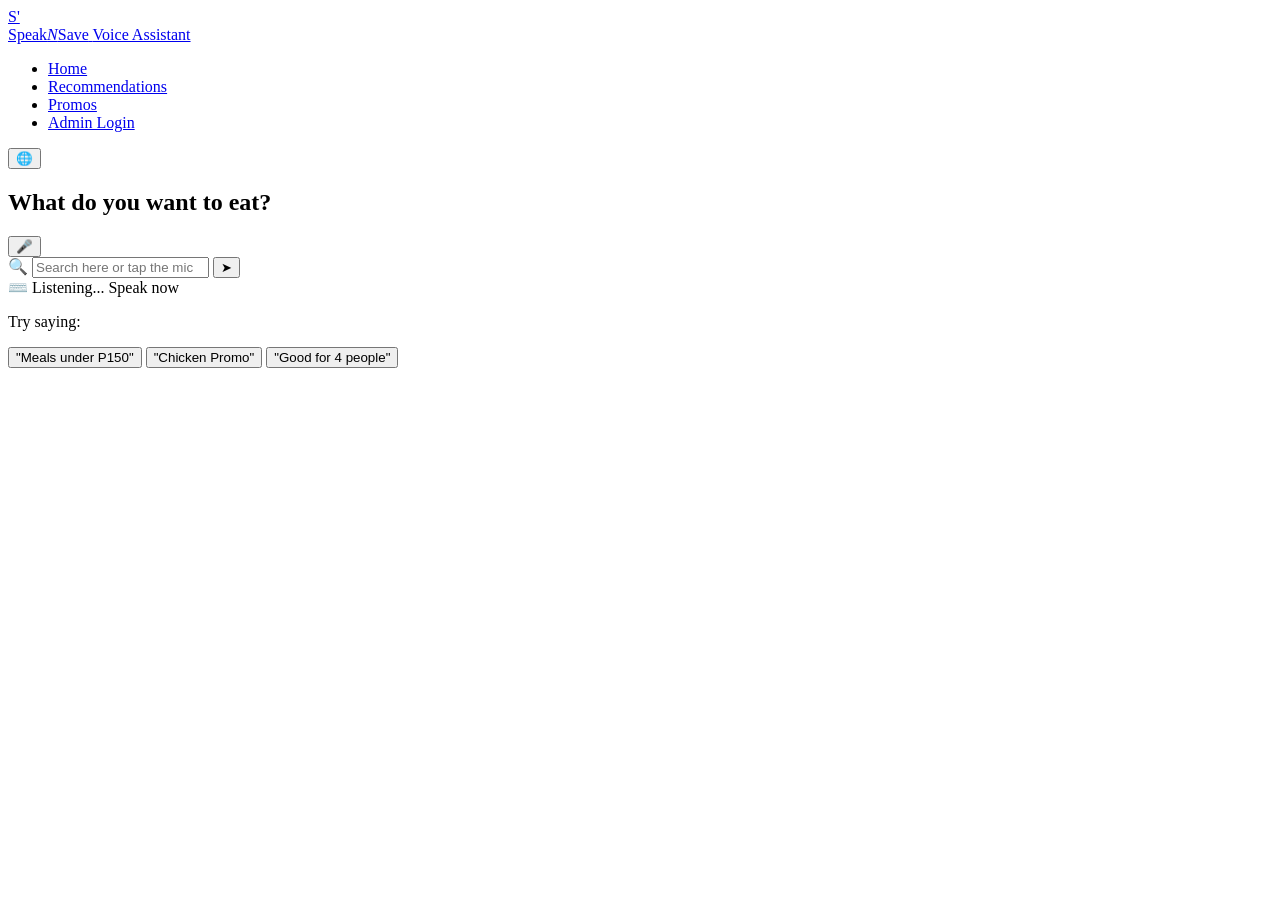
==== templates/index.html @ ef1aae20 "debugging complex searches" ====
<!doctype html>
<html lang="en">
  <head>
    <meta charset="UTF-8" />
    <meta name="viewport" content="width=device-width, initial-scale=1.0" />
    <title>SpeakNSave — Voice Assistant</title>
    <link
      rel="stylesheet"
      href="{{ url_for('static', filename='css/style.css') }}"
    />
    <script>
      const SpeechRecognition =
        window.SpeechRecognition || window.webkitSpeechRecognition;
      let recognition = null;

      function updateStatus(text, isActive) {
        const bar = document.getElementById("statusBar");
        const barText = document.getElementById("statusText");
        const searchBar = document.getElementById("searchBarWrapper");
        const micBtn = document.getElementById("micBtn");

        barText.textContent = text;

        if (isActive) {
          bar.classList.remove("hidden");
          searchBar.classList.add("hidden");
          micBtn.classList.add("listening");
        } else {
          bar.classList.add("hidden");
          searchBar.classList.remove("hidden");
          micBtn.classList.remove("listening");
        }
      }

      function setSearchText(text) {
        document.getElementById("searchInput").value = text;
        if (text) {
          document.getElementById("searchBar").classList.add("active");
        } else {
          document.getElementById("searchBar").classList.remove("active");
        }
      }

      async function fetchAndRender(url) {
        try {
          const response = await fetch(url);
          const data = await response.json();

          const resultsDiv = document.getElementById("results");
          resultsDiv.innerHTML = "";

          let reply = "";

          if (!data || data.length === 0) {
            resultsDiv.innerHTML = `
                <div class="results-header">
                    <h2>OTHER OPTIONS</h2>
                    <div class="matches-badge">Matches : 0</div>
                </div>

                <p class="empty-text">
                    We couldn't find an exact match.
                </p>
            `;

            reply = "Sorry, no promos found.";
          } else {
            reply = `I found ${data.length} promos for you.`;

            let cardsHTML = "";

            data.forEach((promo, index) => {
              cardsHTML += `
                    <div class="carousel-card ${index === 0 ? "active" : ""}">
                        
                        <div class="promo-image">
                          ${
                            promo.image_url
                              ? `<img src="/static/${promo.image_url}" alt="${promo.name}">`
                              : ""
                          }
                            
                            <span class="promo-tag">
                                ${promo.tag || "Promo"}
                            </span>
                        </div>

                        <div class="card-content">
                            <h3>${promo.name}</h3>

                            <p>
                                ${promo.description}
                            </p>

                            <div class="price-row">
                            <span class="old-price">
                                ₱${Math.round(Number(promo.price) + 40)}
                            </span>

                            <span class="new-price">
                                ₱${Math.round(Number(promo.price))}
                            </span>
                        </div>
                        </div>

                    </div>
                `;
            });

            resultsDiv.innerHTML = `
                <div class="results-wrapper">

                    <div class="results-header">
                        <h2>DEALS OFFERED</h2>

                        <div class="matches-badge">
                            Matches : ${data.length}
                        </div>
                    </div>

                    <div class="carousel-container">

                        <button class="carousel-btn left">
                            &#10094;
                        </button>

                        <div class="carousel-track">
                            ${cardsHTML}
                        </div>

                        <button class="carousel-btn right">
                            &#10095;
                        </button>

                    </div>

                    <div class="results-footer">

                        <button class="retry-btn" onclick="location.reload()">
                            Try Again
                        </button>

                        <button class="view-btn" onclick="window.location.href='/promos-page'">
                            View All Promos
                        </button>

                    </div>

                </div>
            `;
            initializeCarousel();
          }

          const speech = new SpeechSynthesisUtterance(reply);
          speech.lang = "en-US";

          window.speechSynthesis.speak(speech);
        } catch (err) {
          console.error(err);
        }
      }
      function initializeCarousel() {
        const track = document.querySelector(".carousel-track");

        const leftBtn = document.querySelector(".carousel-btn.left");

        const rightBtn = document.querySelector(".carousel-btn.right");

        if (!track || !leftBtn || !rightBtn) return;

        const scrollAmount = 320;

        rightBtn.addEventListener("click", () => {
          track.scrollBy({
            left: scrollAmount,
            behavior: "smooth",
          });
        });

        leftBtn.addEventListener("click", () => {
          track.scrollBy({
            left: -scrollAmount,
            behavior: "smooth",
          });
        });
      }
function processQuery(transcript) {
    let text = transcript.toLowerCase().trim();
 
    // Normalize currency shorthand: ₱150, php150, p150 → 150
    text = text.replace(/(?:₱|php|p)(\d+)/gi, "$1");
 
    console.log("Processing:", text);
 
    // ==========================================
    // INNER UTILITY: Dynamic Text-to-Number Parser
    // ==========================================
    const textToNumber = (inputStr) => {
        const words = {
            'zero':0,'one':1,'two':2,'three':3,'four':4,'five':5,'six':6,'seven':7,'eight':8,'nine':9,'ten':10,
            'eleven':11,'twelve':12,'thirteen':13,'fourteen':14,'fifteen':15,'sixteen':16,'seventeen':17,'eighteen':18,'nineteen':19,
            'twenty':20,'thirty':30,'forty':40,'fifty':50,'sixty':60,'seventy':70,'eighty':80,'ninety':90
        };
        const scales = { 'hundred':100,'thousand':1000,'million':1000000,'billion':1000000000 };
        const tokens = inputStr.toLowerCase().replace(/[^a-z0-9\s]/g,'').split(/\s+/);
        let currentResult = 0, finalResult = 0, hasNumber = false;
        for (let word of tokens) {
            if (words[word] !== undefined) { currentResult += words[word]; hasNumber = true; }
            else if (scales[word] !== undefined) {
                currentResult *= scales[word];
                if (word !== 'hundred') { finalResult += currentResult; currentResult = 0; }
                hasNumber = true;
            } else if (!isNaN(word) && word !== "") { currentResult += parseInt(word); hasNumber = true; }
        }
        finalResult += currentResult;
        return hasNumber ? finalResult : null;
    };
 
    // ==========================================
    // STEP 1: Extract pax
    // ==========================================
    let pax = null;
    const paxMatch = text.match(/(?:for|feed|good for|pax|people|persons?)\s+([a-z0-9\s]+?)(?:$|\s+(?:under|below|above|over|pesos|php|p\d))/i);
    if (paxMatch) {
        const parsedPax = textToNumber(paxMatch[1]);
        if (parsedPax !== null) {
            pax = parsedPax;
            text = text.replace(paxMatch[0], "").trim();
        }
    }
    console.log("Pax:", pax);
 
    // ==========================================
    // STEP 2: Extract budget
    // ==========================================
    //
    // Only treat a number as a budget when it has EXPLICIT budget context:
    //   - A budget keyword before it: "under 150", "below one hundred"
    //   - A currency word after it: "150 pesos"
    //   - A bare digit (e.g. "150") — safe since digits rarely appear in menu names
    //
    // This prevents "two burgers" from treating "two" as budget=2.
    // ==========================================
    let budget = null;
    let budgetType = null;
 
    if (/under|below|less than/.test(transcript)) budgetType = "under";
    else if (/above|over|more than/.test(transcript)) budgetType = "above";
 
    // Pattern A: budget keyword BEFORE the number: "under 150", "below one fifty"
    const budgetKeywordMatch = text.match(
        /\b(?:under|below|less than|above|over|more than|budget of)\s+([a-z0-9][a-z0-9\s]*?)(?:\s*(?:pesos|php)\b|\s*$)/i
    );
    // Pattern B: currency word AFTER: "150 pesos", "one hundred php"
    const budgetCurrencyMatch = text.match(
        /\b([a-z0-9][a-z0-9\s]*?)\s+(?:pesos|php)\b/i
    );
 
    if (budgetKeywordMatch) {
        const parsed = textToNumber(budgetKeywordMatch[1].trim());
        if (parsed !== null) budget = parsed;
    } else if (budgetCurrencyMatch) {
        const parsed = textToNumber(budgetCurrencyMatch[1].trim());
        if (parsed !== null) budget = parsed;
    } else {
        // Pattern C: bare digit only — digits alone are safe to treat as budget
        const bareDigit = text.match(/\b(\d+)\b/);
        if (bareDigit) budget = parseInt(bareDigit[1]);
    }
 
    // ==========================================
    // STEP 3: Check for "show all" intent
    // ==========================================
    const isAllPromos =
        /\b(all|everything|menu)\b/.test(transcript) &&
        !budget && !pax;
 
    // ==========================================
    // STEP 4: Extract food item terms
    //
    // Strategy:
    //   a) Remove intent phrases ("i want", "show me", etc.)
    //   b) Remove budget/pax noise
    //   c) Split on "and", comma, "&" to get individual item phrases
    //   d) Strip leftover noise words from each phrase
    //   e) Drop empty / single-char terms
    // ==========================================
    const NOISE_PATTERN = /\b(under|below|less than|above|over|more than|pesos|php|budget of|meals|food|items|promos|deals|offers|good|for|people|pax|person|persons|meal|item|promo|deal|offer)\b/gi;
    const INTENT_PATTERN = /\b(i want|i need|can i have|please|get me|show me|suggest|find|look for|search for|give me|i'd like|id like|may i have)\b/gi;
 
    let foodText = text;
    foodText = foodText.replace(INTENT_PATTERN, " ");
    foodText = foodText.replace(NOISE_PATTERN, " ");
    if (budget) foodText = foodText.replace(new RegExp(`\\b${budget}\\b`, 'g'), " ");
    foodText = foodText.trim();
 
    // Split on natural separators to get individual item phrases
    const rawTerms = foodText
        .split(/\band\b|,|&/)
        .map(t => t.trim().replace(/\s+/g, ' '))
        .filter(t => t.length > 1);
 
    // Further clean each term: remove leftover single noise words
    const SINGLE_STOP = new Set([
        'a','an','the','some','of','with','or','also','too','plus','want','need','me','i'
    ]);
    const searchTerms = rawTerms
        .map(t => t.split(' ').filter(w => !SINGLE_STOP.has(w) && w.length > 1).join(' '))
        .filter(t => t.length > 1);
 
    console.log("Search terms:", searchTerms);
 
    // ==========================================
    // STEP 5: Build the API URL
    // ==========================================
    let baseUrl, params = [];
 
    if (isAllPromos || searchTerms.length === 0) {
        // No specific items detected → broad search
        baseUrl = "/promos/search";
        params.push("q=all");
    } else {
        // Specific items detected → item search with individual terms
        baseUrl = "/promos/items/search";
        // Send terms as comma-separated list (new backend param)
        params.push(`terms=${encodeURIComponent(searchTerms.join(","))}`);
    }
 
    if (budget) params.push(`budget=${budget}`);
    if (budgetType) params.push(`type=${budgetType}`);
    if (pax) params.push(`pax=${pax}`);
 
    const finalUrl = `${baseUrl}?${params.join("&")}`;
    console.log("Generated URL:", finalUrl);
    return finalUrl;
}
     
 
      function extractBudget(text) {
        const number = text.match(/\d+/);
        const value = number ? number[0] : null;
 
        let type = "exact";
 
        if (
          text.includes("below") ||
          text.includes("under") ||
          text.includes("less than")
        ) {
          type = "lte";
        }
 
        if (
          text.includes("above") ||
          text.includes("over") ||
          text.includes("more than")
        ) {
          type = "gte";
        }
 
        return { value, type };
      }

      function startVoiceRecognition() {
        if (!SpeechRecognition) {
          alert("Speech recognition is not supported in this browser.");
          return;
        }

        recognition = new SpeechRecognition();
        recognition.lang = "en-US";
        recognition.interimResults = false;

        updateStatus("Listening... Speak now", true);
        setSearchText("");

        recognition.onresult = async function (event) {
          const transcript = event.results[0][0].transcript;
          setSearchText(`"${transcript}"`);
          updateStatus("", false);

          const url = processQuery(transcript);
          await fetchAndRender(url);
        };

        recognition.onerror = function (e) {
          if (e.error === "aborted" || e.error === "no-speech") {
            updateStatus("", false);
            setSearchText("Cancelled. Tap to speak again.");
          } else {
            updateStatus("", false);
            setSearchText("Voice error. Try again.");
          }
        };

        recognition.onend = function () {
          document.getElementById("micBtn").classList.remove("listening");
        };

        recognition.start();
      }

      function handleSearchSubmit() {
        const text = document.getElementById("searchInput").value.trim();
        if (!text) return;
        const url = processQuery(text);
        fetchAndRender(url);
      }

      function setPill(text) {
        setSearchText(`"${text}"`);
        const url = processQuery(text);
        fetchAndRender(url);
      }
    </script>
  </head>
  <body>
    <!-- NAVBAR -->
    <nav class="navbar">
      <a href="/" class="navbar-brand">
        <span class="brand-logo">S'</span>
        <div class="brand-text-group">
          <span class="brand-name">Speak<em>N</em>Save</span>
          <span class="brand-sub">Voice Assistant</span>
        </div>
      </a>
      <ul class="navbar-nav">
        <li><a href="/">Home</a></li>
        <li><a href="/voice-assistant" class="active">Recommendations</a></li>
        <li><a href="/promos-page">Promos</a></li>
        <li><a href="/admin-login">Admin Login</a></li>
      </ul>
    </nav>

    <!-- RED BG WRAPPER -->
    <div class="voice-page-body">
      <div class="voice-card">
        <!-- Globe icon (language toggle placeholder) -->
        <button class="globe-btn" title="Language">🌐</button>

        <h2>What do you want to eat?</h2>

        <!-- Mic button -->
        <button
          class="mic-circle-btn"
          id="micBtn"
          onclick="startVoiceRecognition()"
          title="Tap to speak"
        >
          🎤
        </button>

        <!-- Default search bar (shown when NOT listening) -->
        <div class="search-bar-wrapper" id="searchBarWrapper">
          <div class="search-bar" id="searchBar">
            <span class="search-icon">🔍</span>
            <input
              type="text"
              id="searchInput"
              placeholder="Search here or tap the mic"
              onkeydown="if (event.key === 'Enter') handleSearchSubmit();"
            />
            <button class="send-btn" onclick="handleSearchSubmit()">➤</button>
          </div>
        </div>

        <!-- Listening / status bar (shown WHEN listening or after error) -->
        <div class="status-bar hidden" id="statusBar">
          <span class="kbd-icon">⌨️</span>
          <span id="statusText">Listening... Speak now</span>
        </div>

        <!-- Suggestion pills -->
        <div class="try-saying">
          <p class="try-saying-label">Try saying:</p>
          <div class="pills-row">
            <button class="pill-btn" onclick="setPill('Meals under P150')">
              "Meals under P150"
            </button>
            <button class="pill-btn" onclick="setPill('Chicken Promo')">
              "Chicken Promo"
            </button>
            <button class="pill-btn" onclick="setPill('Good for 4 people')">
              "Good for 4 people"
            </button>
          </div>
        </div>

        <!-- Results area -->
        <div id="results"></div>
      </div>
    </div>
  </body>
</html>
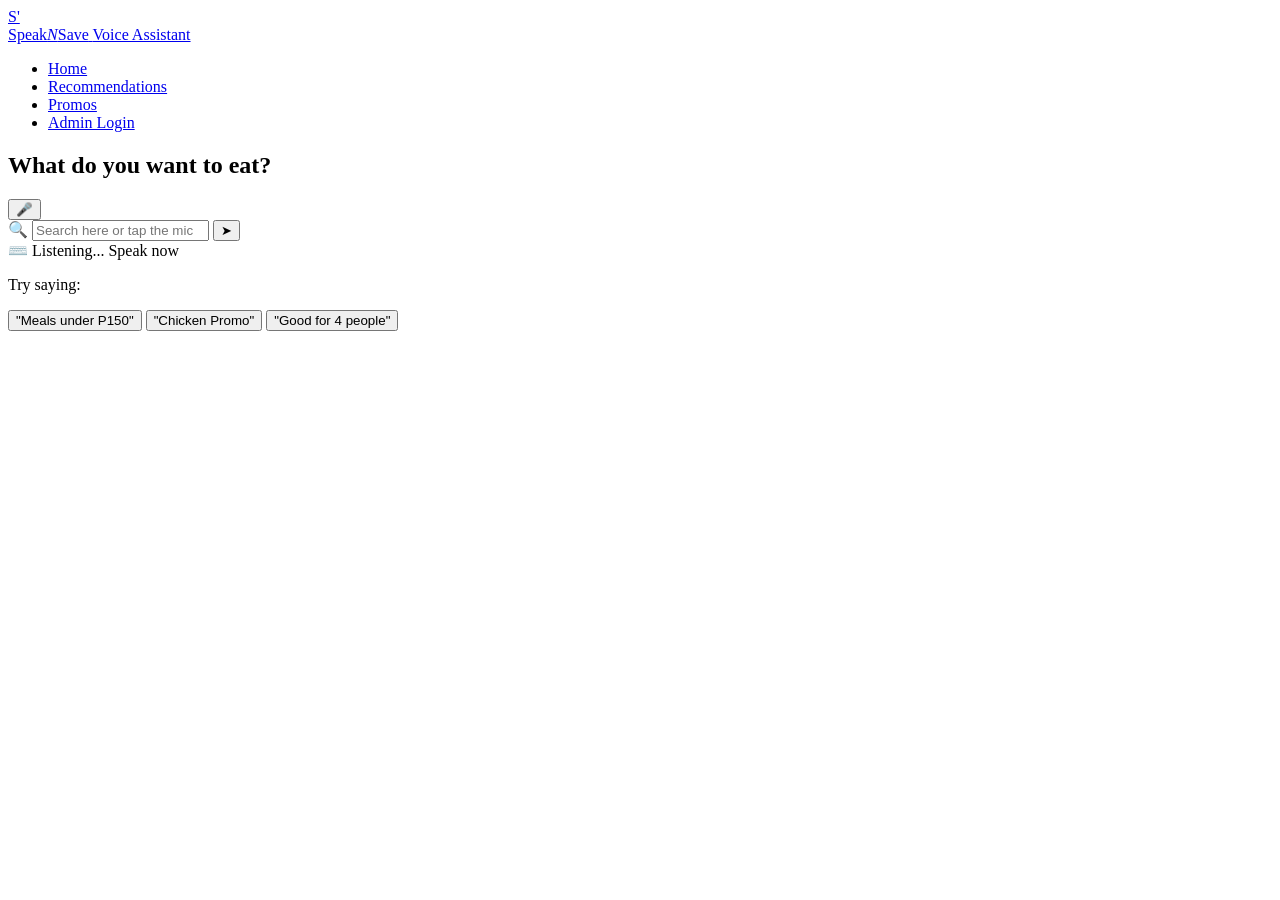
==== commit 78870e68: "Sort menu items by latest added" ====
--- a/templates/index.html
+++ b/templates/index.html
@@ -435,8 +435,6 @@
     <!-- RED BG WRAPPER -->
     <div class="voice-page-body">
       <div class="voice-card">
-        <!-- Globe icon (language toggle placeholder) -->
-        <button class="globe-btn" title="Language">🌐</button>
 
         <h2>What do you want to eat?</h2>
 
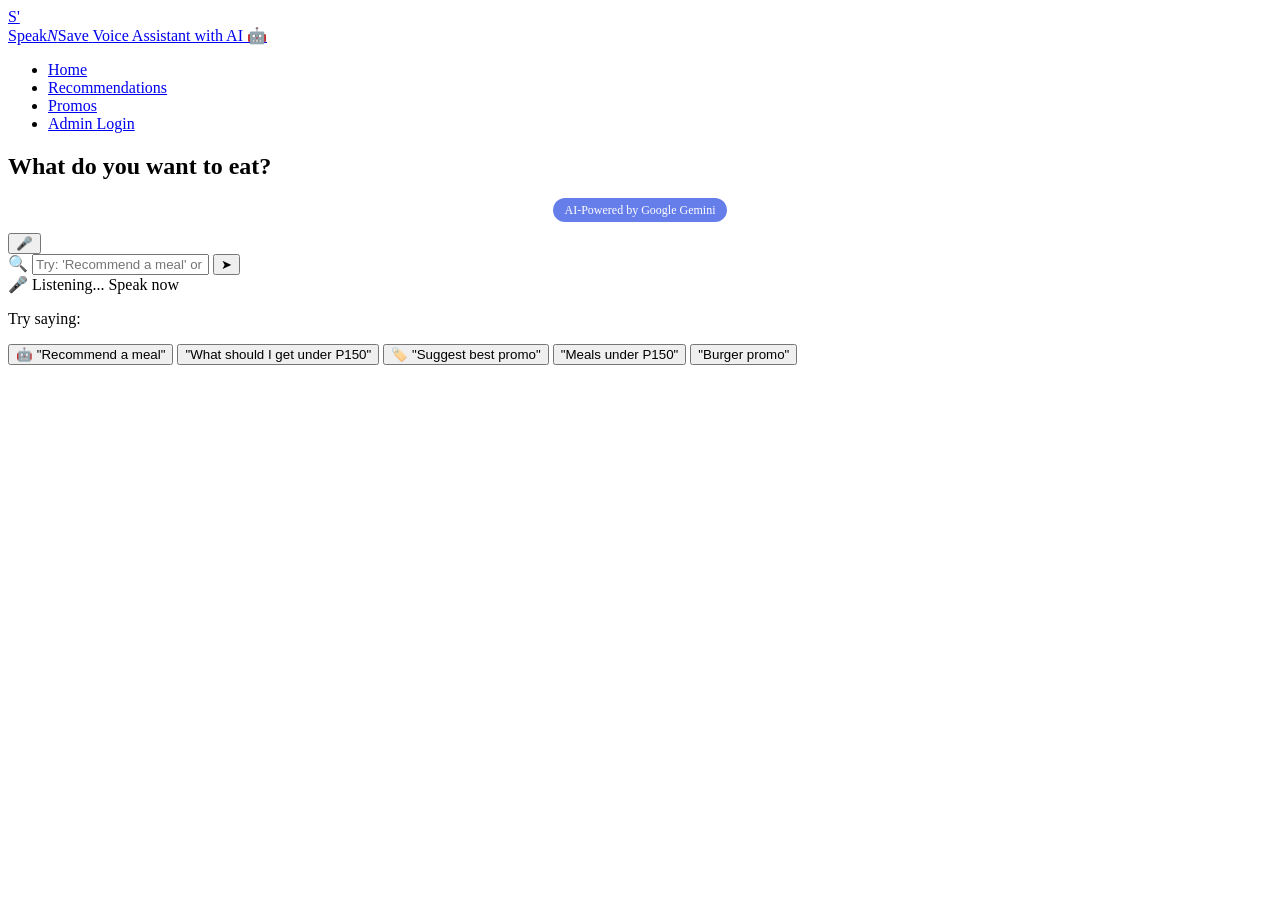
==== commit 4d41b933: "added ai to website" ====
--- a/templates/index.html
+++ b/templates/index.html
@@ -3,16 +3,167 @@
   <head>
     <meta charset="UTF-8" />
     <meta name="viewport" content="width=device-width, initial-scale=1.0" />
-    <title>SpeakNSave — Voice Assistant</title>
+    <title>SpeakNSave — Voice Assistant with AI</title>
     <link
       rel="stylesheet"
       href="{{ url_for('static', filename='css/style.css') }}"
     />
+    <style>
+      /* AI Recommendation Card Styles */
+      .ai-card {
+        background: linear-gradient(135deg, #667eea 0%, #764ba2 100%);
+        color: white;
+        padding: 20px;
+        border-radius: 15px;
+        margin: 15px 0;
+        animation: fadeIn 0.5s ease;
+      }
+      .ai-card.promo {
+        background: linear-gradient(135deg, #e91e63 0%, #9c27b0 100%);
+      }
+      .ai-header {
+        display: flex;
+        align-items: center;
+        gap: 10px;
+        margin-bottom: 15px;
+        font-weight: bold;
+      }
+      .ai-item-name {
+        font-size: 1.8rem;
+        margin: 10px 0;
+      }
+      .ai-price {
+        font-size: 1.3rem;
+        font-weight: bold;
+      }
+      .ai-reason {
+        background: rgba(255,255,255,0.2);
+        padding: 10px;
+        border-radius: 10px;
+        margin: 10px 0;
+      }
+      .ai-button {
+        margin-top: 10px;
+        padding: 10px 20px;
+        background: #ff5722;
+        color: white;
+        border: none;
+        border-radius: 8px;
+        cursor: pointer;
+        font-size: 1rem;
+      }
+      .ai-button:hover {
+        background: #e64a19;
+      }
+      .loading {
+        text-align: center;
+        padding: 20px;
+      }
+      .dot-animation {
+        animation: blink 1s infinite;
+      }
+      @keyframes blink {
+        0%, 100% { opacity: 1; }
+        50% { opacity: 0.3; }
+      }
+      @keyframes fadeIn {
+        from { opacity: 0; transform: translateY(10px); }
+        to { opacity: 1; transform: translateY(0); }
+      }
+    </style>
+  </head>
+  <body>
+    <!-- NAVBAR -->
+    <nav class="navbar">
+      <a href="/" class="navbar-brand">
+        <span class="brand-logo">S'</span>
+        <div class="brand-text-group">
+          <span class="brand-name">Speak<em>N</em>Save</span>
+          <span class="brand-sub">Voice Assistant with AI 🤖</span>
+        </div>
+      </a>
+      <ul class="navbar-nav">
+        <li><a href="/">Home</a></li>
+        <li><a href="/voice-assistant" class="active">Recommendations</a></li>
+        <li><a href="/promos-page">Promos</a></li>
+        <li><a href="/admin-login">Admin Login</a></li>
+      </ul>
+    </nav>
+
+    <!-- MAIN CONTENT -->
+    <div class="voice-page-body">
+      <div class="voice-card">
+        <h2>What do you want to eat? </h2>
+
+        <!-- AI Badge -->
+        <div style="text-align: center; margin-bottom: 15px;">
+          <span style="background: #667eea; color: white; padding: 5px 12px; border-radius: 20px; font-size: 12px;">
+             AI-Powered by Google Gemini
+          </span>
+        </div>
+
+        <!-- Mic button -->
+        <button
+          class="mic-circle-btn"
+          id="micBtn"
+          onclick="startVoiceRecognition()"
+          title="Tap to speak"
+        >
+          🎤
+        </button>
+
+        <!-- Default search bar (shown when NOT listening) -->
+        <div class="search-bar-wrapper" id="searchBarWrapper">
+          <div class="search-bar" id="searchBar">
+            <span class="search-icon">🔍</span>
+            <input
+              type="text"
+              id="searchInput"
+              placeholder="Try: 'Recommend a meal' or 'Meals under P150'"
+              onkeydown="if (event.key === 'Enter') handleSearchSubmit();"
+            />
+            <button class="send-btn" onclick="handleSearchSubmit()">➤</button>
+          </div>
+        </div>
+
+        <!-- Listening / status bar -->
+        <div class="status-bar hidden" id="statusBar">
+          <span class="kbd-icon">🎤</span>
+          <span id="statusText">Listening... Speak now</span>
+        </div>
+
+        <!-- Suggestion pills -->
+        <div class="try-saying">
+          <p class="try-saying-label">Try saying:</p>
+          <div class="pills-row">
+            <button class="pill-btn" onclick="setPill('Recommend a meal')">
+              🤖 "Recommend a meal"
+            </button>
+            <button class="pill-btn" onclick="setPill('What should I get under 150')">
+              "What should I get under P150"
+            </button>
+            <button class="pill-btn" onclick="setPill('Suggest best promo')">
+              🏷️ "Suggest best promo"
+            </button>
+            <button class="pill-btn" onclick="setPill('Meals under P150')">
+              "Meals under P150"
+            </button>
+            <button class="pill-btn" onclick="setPill('Burger promo')">
+              "Burger promo"
+            </button>
+          </div>
+        </div>
+
+        <!-- Results area (for both AI and regular promos) -->
+        <div id="results"></div>
+      </div>
+    </div>
+
     <script>
-      const SpeechRecognition =
-        window.SpeechRecognition || window.webkitSpeechRecognition;
+      const SpeechRecognition = window.SpeechRecognition || window.webkitSpeechRecognition;
       let recognition = null;
 
+      // ========== UI Helper Functions ==========
       function updateStatus(text, isActive) {
         const bar = document.getElementById("statusBar");
         const barText = document.getElementById("statusText");
@@ -41,326 +192,357 @@
         }
       }
 
-      async function fetchAndRender(url) {
-        try {
-          const response = await fetch(url);
-          const data = await response.json();
-
-          const resultsDiv = document.getElementById("results");
-          resultsDiv.innerHTML = "";
-
-          let reply = "";
-
-          if (!data || data.length === 0) {
-            resultsDiv.innerHTML = `
-                <div class="results-header">
-                    <h2>OTHER OPTIONS</h2>
-                    <div class="matches-badge">Matches : 0</div>
+      function setPill(text) {
+        setSearchText(`"${text}"`);
+        // Simulate voice command
+        handleVoiceCommand(text);
+      }
+
+      // ========== SPEAK TEXT FUNCTION ==========
+      function speakText(text) {
+        if ('speechSynthesis' in window) {
+          const speech = new SpeechSynthesisUtterance(text);
+          speech.lang = "en-PH";
+          speech.rate = 0.9;
+          window.speechSynthesis.speak(speech);
+        }
+      }
+
+ // ========== AI RECOMMENDATION FUNCTION (EXACT MARKUP MATCH) ==========
+  async function getAIRecommendation(command, resultsDiv) {
+    resultsDiv.innerHTML = `
+      <div class="loading" style="text-align: center; padding: 20px;">
+        <div style="font-weight: bold; color: var(--yellow); font-size: 1.2rem;">🤖 AI is thinking <span class="dot-animation">...</span></div>
+        <div style="font-size: 14px; margin-top: 5px; color: var(--white);">Analyzing SpeakNSave Menu</div>
+      </div>
+    `;
+    
+    try {
+      const response = await fetch('/api/ai/recommend', {
+        method: 'POST',
+        headers: { 'Content-Type': 'application/json' },
+        body: JSON.stringify({ command: command })
+      });
+      
+      const itemsList = await response.json();
+      
+      if (Array.isArray(itemsList) && itemsList.length > 0) {
+        let cardsHTML = '';
+        
+        itemsList.forEach((data, index) => {
+          const imgSrc = (data.image_url && data.image_url !== 'none') 
+            ? `/static/uploads/${data.image_url}` 
+            : '/static/images/default-food.png';
+            
+          const currentPrice = Math.round(Number(data.price));
+          const originalPrice = data.old_price ? Math.round(Number(data.old_price)) : Math.round(currentPrice * 1.3);
+
+          cardsHTML += `
+            <div class="carousel-card ${index === 0 ? "active" : ""}">
+              <div class="promo-image">
+                <img src="${imgSrc}" alt="${escapeHtml(data.recommended_item)}">
+                <span class="promo-tag">Promo</span>
+              </div>
+              <div class="card-content">
+                <h3>${escapeHtml(data.recommended_item)}</h3>
+                <p>${escapeHtml(data.reason)}</p>
+                <div class="price-row">
+                  <span class="old-price">₱${originalPrice}</span>
+                  <span class="new-price">₱${currentPrice}</span>
                 </div>
-
-                <p class="empty-text">
-                    We couldn't find an exact match.
-                </p>
+              </div>
+            </div>
+          `;
+        });
+
+        const trackId = 'ai-rec-track';
+
+        resultsDiv.innerHTML = `
+          <div class="results-wrapper">
+            <div class="results-header">
+              <h2>DEALS OFFERED</h2>
+              <div class="matches-badge">Matches : ${itemsList.length}</div>
+            </div>
+            
+            <div class="carousel-container">
+              <button class="carousel-btn left" onclick="scrollCarousel('${trackId}', -1)">&#10094;</button>
+              <div id="${trackId}" class="carousel-track">
+                 ${cardsHTML}
+              </div>
+              <button class="carousel-btn right" onclick="scrollCarousel('${trackId}', 1)">&#10095;</button>
+            </div>
+
+            <div class="results-footer">
+              <button class="retry-btn" onclick="location.reload()">Try Again</button>
+              <button class="view-btn" onclick="window.location.href='/promos-page'">View All Promos</button>
+            </div>
+          </div>
+        `;
+        
+        speakText(`I found ${itemsList.length} matching deals.`);
+      } else {
+        resultsDiv.innerHTML = `
+          <div style="background: var(--yellow); color: var(--black); padding: 15px; border-radius: 10px; text-align: center; font-weight: bold;">
+            🤖 No matching items found right now.
+          </div>
+        `;
+      }
+    } catch (error) {
+      console.error('AI error:', error);
+      resultsDiv.innerHTML = `
+        <div style="background: #e74c3c; color: white; padding: 15px; border-radius: 10px; text-align: center;">
+          ⚠️ AI service temporarily unavailable. Please try again later.
+        </div>
+      `;
+    }
+  }
+
+  // ========== AI PROMO SUGGESTION (EXACT MARKUP MATCH) ==========
+  async function getAIPromoSuggestion(command, resultsDiv) {
+    resultsDiv.innerHTML = `
+      <div class="loading" style="text-align: center; padding: 20px;">
+        <div style="font-weight: bold; color: var(--yellow); font-size: 1.2rem;">🏷️ 🤖 Finding best promo deals...</div>
+      </div>
+    `;
+    
+    try {
+      const response = await fetch('/api/ai/suggest-promo', {
+        method: 'POST',
+        headers: { 'Content-Type': 'application/json' },
+        body: JSON.stringify({ craving: command })
+      });
+      
+      const promosList = await response.json();
+      
+      if (Array.isArray(promosList) && promosList.length > 0) {
+        let cardsHTML = '';
+        
+        promosList.forEach((data, index) => {
+          const imgSrc = (data.image_url && data.image_url !== 'none') 
+            ? `/static/uploads/${data.image_url}` 
+            : '/static/images/default-food.png';
+
+          const currentPrice = Math.round(Number(data.price));
+          const originalPrice = data.old_price ? Math.round(Number(data.old_price)) : Math.round(currentPrice * 1.3);
+
+          cardsHTML += `
+            <div class="carousel-card ${index === 0 ? "active" : ""}">
+              <div class="promo-image">
+                <img src="${imgSrc}" alt="${escapeHtml(data.suggestion)}">
+                <span class="promo-tag">Promo</span>
+              </div>
+              <div class="card-content">
+                <h3>${escapeHtml(data.suggestion)}</h3>
+                <p>💡 ${escapeHtml(data.why)} <br><strong style="color: var(--green);">Savings: ${escapeHtml(data.savings)}</strong></p>
+                <div class="price-row">
+                  <span class="old-price">₱${originalPrice}</span>
+                  <span class="new-price">₱${currentPrice}</span>
+                </div>
+              </div>
+            </div>
+          `;
+        });
+
+        const trackId = 'ai-promo-track';
+
+        resultsDiv.innerHTML = `
+          <div class="results-wrapper">
+            <div class="results-header">
+              <h2>DEALS OFFERED</h2>
+              <div class="matches-badge">Matches : ${promosList.length}</div>
+            </div>
+            
+            <div class="carousel-container">
+              <button class="carousel-btn left" onclick="scrollCarousel('${trackId}', -1)">&#10094;</button>
+              <div id="${trackId}" class="carousel-track">
+                 ${cardsHTML}
+              </div>
+              <button class="carousel-btn right" onclick="scrollCarousel('${trackId}', 1)">&#10095;</button>
+            </div>
+
+            <div class="results-footer">
+              <button class="retry-btn" onclick="location.reload()">Try Again</button>
+              <button class="view-btn" onclick="window.location.href='/promos-page'">View All Promos</button>
+            </div>
+          </div>
+        `;
+        speakText(`I found some promo deals for you.`);
+      } else {
+        resultsDiv.innerHTML = `<p style="text-align:center; color: var(--white);">⚠️ No promo suggestions found.</p>`;
+      }
+    } catch (error) {
+      console.error('Promo AI error:', error);
+      resultsDiv.innerHTML = `<p style="text-align:center; color:#e74c3c;">⚠️ Promo suggestion unavailable. Try regular search.</p>`;
+    }
+  }
+
+  // ========== SCROLL HELPER ENGINE ==========
+  function scrollCarousel(trackId, direction) {
+    const track = document.getElementById(trackId);
+    if (!track) return;
+    const scrollAmount = 320 * direction; 
+    track.scrollBy({ left: scrollAmount, behavior: 'smooth' });
+  }
+       
+      // ========== REGULAR PROMO SEARCH ==========
+      async function fetchPromos(url) {
+        const response = await fetch(url);
+        return await response.json();
+      }
+
+      function renderPromos(data) {
+        const resultsDiv = document.getElementById("results");
+        resultsDiv.innerHTML = "";
+
+        let reply = "";
+
+        if (!data || data.length === 0) {
+          resultsDiv.innerHTML = `
+            <div class="results-header">
+              <h2>OTHER OPTIONS</h2>
+              <div class="matches-badge">Matches : 0</div>
+            </div>
+            <p class="empty-text">We couldn't find an exact match.</p>
+          `;
+          reply = "Sorry, no promos found.";
+        } else {
+          reply = `I found ${data.length} promos for you.`;
+          let cardsHTML = "";
+          data.forEach((promo, index) => {
+            cardsHTML += `
+              <div class="carousel-card ${index === 0 ? "active" : ""}">
+                <div class="promo-image">
+                  ${promo.image_url ? `<img src="/static/${promo.image_url}" alt="${promo.name}">` : ""}
+                  <span class="promo-tag">${promo.tag || "Promo"}</span>
+                </div>
+                <div class="card-content">
+                  <h3>${escapeHtml(promo.name)}</h3>
+                  <p>${escapeHtml(promo.description)}</p>
+                  <div class="price-row">
+                    <span class="old-price">₱${Math.round(Number(promo.price) + 40)}</span>
+                    <span class="new-price">₱${Math.round(Number(promo.price))}</span>
+                  </div>
+                </div>
+              </div>
             `;
-
-            reply = "Sorry, no promos found.";
-          } else {
-            reply = `I found ${data.length} promos for you.`;
-
-            let cardsHTML = "";
-
-            data.forEach((promo, index) => {
-              cardsHTML += `
-                    <div class="carousel-card ${index === 0 ? "active" : ""}">
-                        
-                        <div class="promo-image">
-                          ${
-                            promo.image_url
-                              ? `<img src="/static/${promo.image_url}" alt="${promo.name}">`
-                              : ""
-                          }
-                            
-                            <span class="promo-tag">
-                                ${promo.tag || "Promo"}
-                            </span>
-                        </div>
-
-                        <div class="card-content">
-                            <h3>${promo.name}</h3>
-
-                            <p>
-                                ${promo.description}
-                            </p>
-
-                            <div class="price-row">
-                            <span class="old-price">
-                                ₱${Math.round(Number(promo.price) + 40)}
-                            </span>
-
-                            <span class="new-price">
-                                ₱${Math.round(Number(promo.price))}
-                            </span>
-                        </div>
-                        </div>
-
-                    </div>
-                `;
-            });
-
-            resultsDiv.innerHTML = `
-                <div class="results-wrapper">
-
-                    <div class="results-header">
-                        <h2>DEALS OFFERED</h2>
-
-                        <div class="matches-badge">
-                            Matches : ${data.length}
-                        </div>
-                    </div>
-
-                    <div class="carousel-container">
-
-                        <button class="carousel-btn left">
-                            &#10094;
-                        </button>
-
-                        <div class="carousel-track">
-                            ${cardsHTML}
-                        </div>
-
-                        <button class="carousel-btn right">
-                            &#10095;
-                        </button>
-
-                    </div>
-
-                    <div class="results-footer">
-
-                        <button class="retry-btn" onclick="location.reload()">
-                            Try Again
-                        </button>
-
-                        <button class="view-btn" onclick="window.location.href='/promos-page'">
-                            View All Promos
-                        </button>
-
-                    </div>
-
-                </div>
-            `;
-            initializeCarousel();
-          }
-
-          const speech = new SpeechSynthesisUtterance(reply);
-          speech.lang = "en-US";
-
-          window.speechSynthesis.speak(speech);
-        } catch (err) {
-          console.error(err);
+          });
+          resultsDiv.innerHTML = `
+            <div class="results-wrapper">
+              <div class="results-header">
+                <h2>DEALS OFFERED</h2>
+                <div class="matches-badge">Matches : ${data.length}</div>
+              </div>
+              <div class="carousel-container">
+                <button class="carousel-btn left">&#10094;</button>
+                <div class="carousel-track">${cardsHTML}</div>
+                <button class="carousel-btn right">&#10095;</button>
+              </div>
+              <div class="results-footer">
+                <button class="retry-btn" onclick="location.reload()">Try Again</button>
+                <button class="view-btn" onclick="window.location.href='/promos-page'">View All Promos</button>
+              </div>
+            </div>
+          `;
+          initializeCarousel();
         }
-      }
+        speakText(reply);
+      }
+
       function initializeCarousel() {
         const track = document.querySelector(".carousel-track");
-
         const leftBtn = document.querySelector(".carousel-btn.left");
-
         const rightBtn = document.querySelector(".carousel-btn.right");
-
         if (!track || !leftBtn || !rightBtn) return;
-
         const scrollAmount = 320;
-
-        rightBtn.addEventListener("click", () => {
-          track.scrollBy({
-            left: scrollAmount,
-            behavior: "smooth",
-          });
-        });
-
-        leftBtn.addEventListener("click", () => {
-          track.scrollBy({
-            left: -scrollAmount,
-            behavior: "smooth",
-          });
-        });
-      }
-function processQuery(transcript) {
-    let text = transcript.toLowerCase().trim();
- 
-    // Normalize currency shorthand: ₱150, php150, p150 → 150
-    text = text.replace(/(?:₱|php|p)(\d+)/gi, "$1");
- 
-    console.log("Processing:", text);
- 
-    // ==========================================
-    // INNER UTILITY: Dynamic Text-to-Number Parser
-    // ==========================================
-    const textToNumber = (inputStr) => {
-        const words = {
-            'zero':0,'one':1,'two':2,'three':3,'four':4,'five':5,'six':6,'seven':7,'eight':8,'nine':9,'ten':10,
-            'eleven':11,'twelve':12,'thirteen':13,'fourteen':14,'fifteen':15,'sixteen':16,'seventeen':17,'eighteen':18,'nineteen':19,
-            'twenty':20,'thirty':30,'forty':40,'fifty':50,'sixty':60,'seventy':70,'eighty':80,'ninety':90
+        rightBtn.addEventListener("click", () => track.scrollBy({ left: scrollAmount, behavior: "smooth" }));
+        leftBtn.addEventListener("click", () => track.scrollBy({ left: -scrollAmount, behavior: "smooth" }));
+      }
+
+      // ========== MAIN VOICE COMMAND HANDLER (WITH AI) ==========
+      async function handleVoiceCommand(transcript) {
+        const resultsDiv = document.getElementById("results");
+        const lowerCommand = transcript.toLowerCase();
+        
+        // CHECK FOR AI COMMANDS FIRST
+        if (lowerCommand.includes("recommend") || 
+            lowerCommand.includes("suggest") || 
+            lowerCommand.includes("what should i get") ||
+            lowerCommand.includes("what do you recommend") ||
+            lowerCommand.includes("help me decide") ||
+            lowerCommand.includes("what's good")) {
+          await getAIRecommendation(transcript, resultsDiv);
+          return;
+        }
+        
+        // CHECK FOR PROMO SUGGESTION
+        if (lowerCommand.includes("best promo") || 
+            lowerCommand.includes("suggest promo") ||
+            lowerCommand.includes("value meal") ||
+            lowerCommand.includes("sulit")) {
+          await getAIPromoSuggestion(transcript, resultsDiv);
+          return;
+        }
+        
+        // REGULAR SEARCH (existing logic)
+        const urls = processQuery(transcript);
+        const resultsArrays = await Promise.all(urls.map(url => fetchPromos(url)));
+        const merged = resultsArrays.flat();
+        renderPromos(merged);
+      }
+
+      // ========== EXISTING PROCESSING FUNCTIONS ==========
+      function processQuery(transcript) {
+        let text = transcript.toLowerCase().trim();
+        text = text.replace(/(?:₱|php|p)(\d+)/gi, "$1");
+        const clauses = text.split(/\band\b/).map(c => c.trim()).filter(Boolean);
+        return clauses.map(clause => processSingleQuery(clause));
+      }
+
+      function processSingleQuery(transcript) {
+        let text = transcript.toLowerCase().trim();
+        text = text.replace(/(?:₱|php|p)(\d+)/gi, "$1");
+        
+        const textToNumber = (inputStr) => {
+          const words = { zero:0, one:1, two:2, three:3, four:4, five:5, six:6, seven:7, eight:8, nine:9, ten:10, eleven:11, twelve:12, thirteen:13, fourteen:14, fifteen:15, sixteen:16, seventeen:17, eighteen:18, nineteen:19, twenty:20, thirty:30, forty:40, fifty:50, sixty:60, seventy:70, eighty:80, ninety:90 };
+          const scales = { hundred:100, thousand:1000 };
+          const tokens = inputStr.toLowerCase().replace(/[^a-z0-9\s]/g, "").split(/\s+/);
+          let currentResult = 0, finalResult = 0, hasNumber = false;
+          for (let word of tokens) {
+            if (words[word] !== undefined) { currentResult += words[word]; hasNumber = true; }
+            else if (scales[word] !== undefined) { currentResult *= scales[word]; finalResult += currentResult; currentResult = 0; hasNumber = true; }
+            else if (!isNaN(word) && word !== "") { currentResult += parseInt(word); hasNumber = true; }
+          }
+          finalResult += currentResult;
+          return hasNumber ? finalResult : null;
         };
-        const scales = { 'hundred':100,'thousand':1000,'million':1000000,'billion':1000000000 };
-        const tokens = inputStr.toLowerCase().replace(/[^a-z0-9\s]/g,'').split(/\s+/);
-        let currentResult = 0, finalResult = 0, hasNumber = false;
-        for (let word of tokens) {
-            if (words[word] !== undefined) { currentResult += words[word]; hasNumber = true; }
-            else if (scales[word] !== undefined) {
-                currentResult *= scales[word];
-                if (word !== 'hundred') { finalResult += currentResult; currentResult = 0; }
-                hasNumber = true;
-            } else if (!isNaN(word) && word !== "") { currentResult += parseInt(word); hasNumber = true; }
-        }
-        finalResult += currentResult;
-        return hasNumber ? finalResult : null;
-    };
- 
-    // ==========================================
-    // STEP 1: Extract pax
-    // ==========================================
-    let pax = null;
-    const paxMatch = text.match(/(?:for|feed|good for|pax|people|persons?)\s+([a-z0-9\s]+?)(?:$|\s+(?:under|below|above|over|pesos|php|p\d))/i);
-    if (paxMatch) {
-        const parsedPax = textToNumber(paxMatch[1]);
-        if (parsedPax !== null) {
-            pax = parsedPax;
-            text = text.replace(paxMatch[0], "").trim();
-        }
-    }
-    console.log("Pax:", pax);
- 
-    // ==========================================
-    // STEP 2: Extract budget
-    // ==========================================
-    //
-    // Only treat a number as a budget when it has EXPLICIT budget context:
-    //   - A budget keyword before it: "under 150", "below one hundred"
-    //   - A currency word after it: "150 pesos"
-    //   - A bare digit (e.g. "150") — safe since digits rarely appear in menu names
-    //
-    // This prevents "two burgers" from treating "two" as budget=2.
-    // ==========================================
-    let budget = null;
-    let budgetType = null;
- 
-    if (/under|below|less than/.test(transcript)) budgetType = "under";
-    else if (/above|over|more than/.test(transcript)) budgetType = "above";
- 
-    // Pattern A: budget keyword BEFORE the number: "under 150", "below one fifty"
-    const budgetKeywordMatch = text.match(
-        /\b(?:under|below|less than|above|over|more than|budget of)\s+([a-z0-9][a-z0-9\s]*?)(?:\s*(?:pesos|php)\b|\s*$)/i
-    );
-    // Pattern B: currency word AFTER: "150 pesos", "one hundred php"
-    const budgetCurrencyMatch = text.match(
-        /\b([a-z0-9][a-z0-9\s]*?)\s+(?:pesos|php)\b/i
-    );
- 
-    if (budgetKeywordMatch) {
-        const parsed = textToNumber(budgetKeywordMatch[1].trim());
-        if (parsed !== null) budget = parsed;
-    } else if (budgetCurrencyMatch) {
-        const parsed = textToNumber(budgetCurrencyMatch[1].trim());
-        if (parsed !== null) budget = parsed;
-    } else {
-        // Pattern C: bare digit only — digits alone are safe to treat as budget
-        const bareDigit = text.match(/\b(\d+)\b/);
-        if (bareDigit) budget = parseInt(bareDigit[1]);
-    }
- 
-    // ==========================================
-    // STEP 3: Check for "show all" intent
-    // ==========================================
-    const isAllPromos =
-        /\b(all|everything|menu)\b/.test(transcript) &&
-        !budget && !pax;
- 
-    // ==========================================
-    // STEP 4: Extract food item terms
-    //
-    // Strategy:
-    //   a) Remove intent phrases ("i want", "show me", etc.)
-    //   b) Remove budget/pax noise
-    //   c) Split on "and", comma, "&" to get individual item phrases
-    //   d) Strip leftover noise words from each phrase
-    //   e) Drop empty / single-char terms
-    // ==========================================
-    const NOISE_PATTERN = /\b(under|below|less than|above|over|more than|pesos|php|budget of|meals|food|items|promos|deals|offers|good|for|people|pax|person|persons|meal|item|promo|deal|offer)\b/gi;
-    const INTENT_PATTERN = /\b(i want|i need|can i have|please|get me|show me|suggest|find|look for|search for|give me|i'd like|id like|may i have)\b/gi;
- 
-    let foodText = text;
-    foodText = foodText.replace(INTENT_PATTERN, " ");
-    foodText = foodText.replace(NOISE_PATTERN, " ");
-    if (budget) foodText = foodText.replace(new RegExp(`\\b${budget}\\b`, 'g'), " ");
-    foodText = foodText.trim();
- 
-    // Split on natural separators to get individual item phrases
-    const rawTerms = foodText
-        .split(/\band\b|,|&/)
-        .map(t => t.trim().replace(/\s+/g, ' '))
-        .filter(t => t.length > 1);
- 
-    // Further clean each term: remove leftover single noise words
-    const SINGLE_STOP = new Set([
-        'a','an','the','some','of','with','or','also','too','plus','want','need','me','i'
-    ]);
-    const searchTerms = rawTerms
-        .map(t => t.split(' ').filter(w => !SINGLE_STOP.has(w) && w.length > 1).join(' '))
-        .filter(t => t.length > 1);
- 
-    console.log("Search terms:", searchTerms);
- 
-    // ==========================================
-    // STEP 5: Build the API URL
-    // ==========================================
-    let baseUrl, params = [];
- 
-    if (isAllPromos || searchTerms.length === 0) {
-        // No specific items detected → broad search
-        baseUrl = "/promos/search";
-        params.push("q=all");
-    } else {
-        // Specific items detected → item search with individual terms
-        baseUrl = "/promos/items/search";
-        // Send terms as comma-separated list (new backend param)
-        params.push(`terms=${encodeURIComponent(searchTerms.join(","))}`);
-    }
- 
-    if (budget) params.push(`budget=${budget}`);
-    if (budgetType) params.push(`type=${budgetType}`);
-    if (pax) params.push(`pax=${pax}`);
- 
-    const finalUrl = `${baseUrl}?${params.join("&")}`;
-    console.log("Generated URL:", finalUrl);
-    return finalUrl;
-}
-     
- 
-      function extractBudget(text) {
-        const number = text.match(/\d+/);
-        const value = number ? number[0] : null;
- 
-        let type = "exact";
- 
-        if (
-          text.includes("below") ||
-          text.includes("under") ||
-          text.includes("less than")
-        ) {
-          type = "lte";
-        }
- 
-        if (
-          text.includes("above") ||
-          text.includes("over") ||
-          text.includes("more than")
-        ) {
-          type = "gte";
-        }
- 
-        return { value, type };
-      }
-
+        
+        let pax = null;
+        let budget = null;
+        let budgetType = null;
+        
+        const paxMatch = text.match(/(?:for|feed|good for|pax|people|persons?)\s+([a-z0-9\s]+?)(?:$|\s+(?:under|below|above|over|pesos|php|p\d))/i);
+        if (paxMatch) { const parsed = textToNumber(paxMatch[1]); if (parsed) pax = parsed; }
+        
+        if (/under|below|less than/.test(text)) budgetType = "under";
+        else if (/above|over|more than/.test(text)) budgetType = "above";
+        
+        const budgetMatch = text.match(/\b(\d+)\b/);
+        if (budgetMatch) budget = parseInt(budgetMatch[1]);
+        
+        const isAllPromos = /\b(all|everything|menu)\b/.test(text) && !budget && !pax;
+        
+        let baseUrl, params = [];
+        if (isAllPromos) { baseUrl = "/promos/search"; params.push("q=all"); }
+        else { baseUrl = "/promos/search"; params.push(`q=${encodeURIComponent(text)}`); }
+        
+        if (budget) params.push(`budget=${budget}`);
+        if (budgetType) params.push(`type=${budgetType === "under" ? "below" : "above"}`);
+        if (pax) params.push(`pax=${pax}`);
+        
+        return `${baseUrl}?${params.join("&")}`;
+      }
+
+      // ========== VOICE RECOGNITION ==========
       function startVoiceRecognition() {
         if (!SpeechRecognition) {
           alert("Speech recognition is not supported in this browser.");
@@ -368,22 +550,20 @@
         }
 
         recognition = new SpeechRecognition();
-        recognition.lang = "en-US";
+        recognition.lang = "en-PH";
         recognition.interimResults = false;
 
         updateStatus("Listening... Speak now", true);
         setSearchText("");
 
-        recognition.onresult = async function (event) {
+        recognition.onresult = async function(event) {
           const transcript = event.results[0][0].transcript;
           setSearchText(`"${transcript}"`);
           updateStatus("", false);
-
-          const url = processQuery(transcript);
-          await fetchAndRender(url);
+          await handleVoiceCommand(transcript);
         };
 
-        recognition.onerror = function (e) {
+        recognition.onerror = function(e) {
           if (e.error === "aborted" || e.error === "no-speech") {
             updateStatus("", false);
             setSearchText("Cancelled. Tap to speak again.");
@@ -393,100 +573,32 @@
           }
         };
 
-        recognition.onend = function () {
+        recognition.onend = function() {
           document.getElementById("micBtn").classList.remove("listening");
         };
 
         recognition.start();
       }
 
-      function handleSearchSubmit() {
+      async function handleSearchSubmit() {
         const text = document.getElementById("searchInput").value.trim();
         if (!text) return;
-        const url = processQuery(text);
-        fetchAndRender(url);
-      }
-
-      function setPill(text) {
-        setSearchText(`"${text}"`);
-        const url = processQuery(text);
-        fetchAndRender(url);
+        await handleVoiceCommand(text);
+      }
+
+      function addToCart(itemName, price) {
+        alert(`✅ Added "${itemName}" (₱${price}) to your order!`);
+      }
+
+      function escapeHtml(str) {
+        if (!str) return '';
+        return str.replace(/[&<>]/g, function(m) {
+          if (m === '&') return '&amp;';
+          if (m === '<') return '&lt;';
+          if (m === '>') return '&gt;';
+          return m;
+        });
       }
     </script>
-  </head>
-  <body>
-    <!-- NAVBAR -->
-    <nav class="navbar">
-      <a href="/" class="navbar-brand">
-        <span class="brand-logo">S'</span>
-        <div class="brand-text-group">
-          <span class="brand-name">Speak<em>N</em>Save</span>
-          <span class="brand-sub">Voice Assistant</span>
-        </div>
-      </a>
-      <ul class="navbar-nav">
-        <li><a href="/">Home</a></li>
-        <li><a href="/voice-assistant" class="active">Recommendations</a></li>
-        <li><a href="/promos-page">Promos</a></li>
-        <li><a href="/admin-login">Admin Login</a></li>
-      </ul>
-    </nav>
-
-    <!-- RED BG WRAPPER -->
-    <div class="voice-page-body">
-      <div class="voice-card">
-
-        <h2>What do you want to eat?</h2>
-
-        <!-- Mic button -->
-        <button
-          class="mic-circle-btn"
-          id="micBtn"
-          onclick="startVoiceRecognition()"
-          title="Tap to speak"
-        >
-          🎤
-        </button>
-
-        <!-- Default search bar (shown when NOT listening) -->
-        <div class="search-bar-wrapper" id="searchBarWrapper">
-          <div class="search-bar" id="searchBar">
-            <span class="search-icon">🔍</span>
-            <input
-              type="text"
-              id="searchInput"
-              placeholder="Search here or tap the mic"
-              onkeydown="if (event.key === 'Enter') handleSearchSubmit();"
-            />
-            <button class="send-btn" onclick="handleSearchSubmit()">➤</button>
-          </div>
-        </div>
-
-        <!-- Listening / status bar (shown WHEN listening or after error) -->
-        <div class="status-bar hidden" id="statusBar">
-          <span class="kbd-icon">⌨️</span>
-          <span id="statusText">Listening... Speak now</span>
-        </div>
-
-        <!-- Suggestion pills -->
-        <div class="try-saying">
-          <p class="try-saying-label">Try saying:</p>
-          <div class="pills-row">
-            <button class="pill-btn" onclick="setPill('Meals under P150')">
-              "Meals under P150"
-            </button>
-            <button class="pill-btn" onclick="setPill('Chicken Promo')">
-              "Chicken Promo"
-            </button>
-            <button class="pill-btn" onclick="setPill('Good for 4 people')">
-              "Good for 4 people"
-            </button>
-          </div>
-        </div>
-
-        <!-- Results area -->
-        <div id="results"></div>
-      </div>
-    </div>
   </body>
-</html>
+</html>
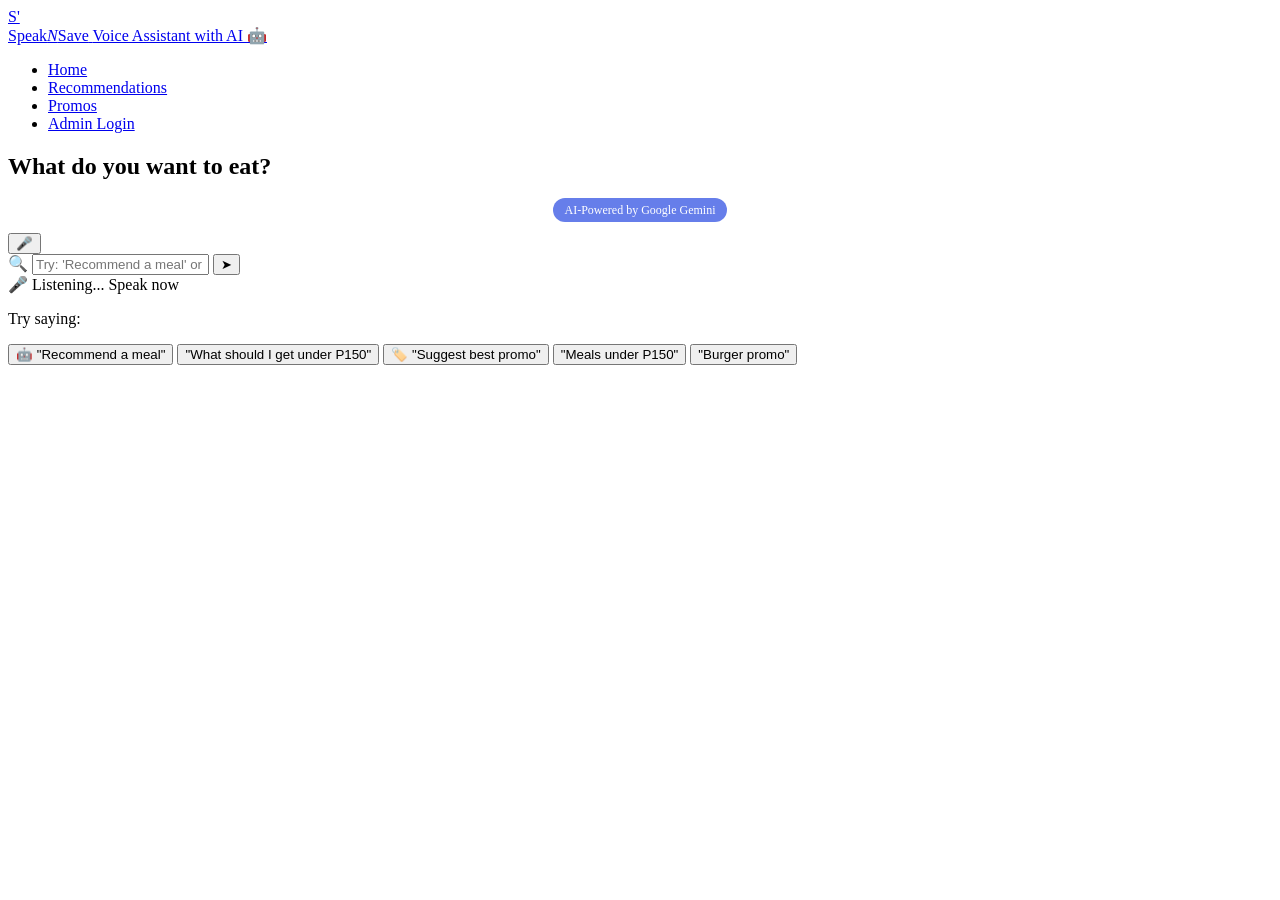
==== commit 459bf1c2: "fixed pax detection" ====
--- a/templates/index.html
+++ b/templates/index.html
@@ -230,30 +230,47 @@
         let cardsHTML = '';
         
         itemsList.forEach((data, index) => {
-          const imgSrc = (data.image_url && data.image_url !== 'none') 
-            ? `/static/uploads/${data.image_url}` 
-            : '/static/images/default-food.png';
-            
-          const currentPrice = Math.round(Number(data.price));
-          const originalPrice = data.old_price ? Math.round(Number(data.old_price)) : Math.round(currentPrice * 1.3);
-
-          cardsHTML += `
-            <div class="carousel-card ${index === 0 ? "active" : ""}">
-              <div class="promo-image">
-                <img src="${imgSrc}" alt="${escapeHtml(data.recommended_item)}">
-                <span class="promo-tag">Promo</span>
-              </div>
-              <div class="card-content">
-                <h3>${escapeHtml(data.recommended_item)}</h3>
-                <p>${escapeHtml(data.reason)}</p>
-                <div class="price-row">
-                  <span class="old-price">₱${originalPrice}</span>
-                  <span class="new-price">₱${currentPrice}</span>
-                </div>
-              </div>
-            </div>
-          `;
-        });
+  // 1. SAFE IMAGE PATH RESOLUTION (Removes duplicate 'uploads/' or 'static/' path prefixes)
+  let filename = data.image_url || 'none';
+  let imgSrc = '/static/images/default-food.png'; // Fallback default card image
+
+  if (filename && filename !== 'none') {
+    filename = filename.replace('static/', '').replace('uploads/', '');
+    imgSrc = `/static/uploads/${filename}`;
+  }
+      
+  // 2. SAFE PRICE PARSING (Ensures numeric translation even if Python sends an abstract Decimal object)
+  const rawPrice = data.price ? Number(data.price) : 0;
+  const currentPrice = isNaN(rawPrice) ? 0 : Math.round(rawPrice);
+  
+  // Safe validation for old_price fallback
+  const rawOldPrice = data.old_price ? Number(data.old_price) : 0;
+  const originalPrice = (data.old_price && !isNaN(rawOldPrice)) 
+    ? Math.round(rawOldPrice) 
+    : Math.round(currentPrice * 1.3);
+
+  // 3. FLEXIBLE KEY CHECK (Handles both .recommended_item and .suggestion models gracefully)
+  const itemTitle = data.recommended_item || data.suggestion || "Menu Item";
+  const itemDescription = data.reason || data.why || "Delicious promo meal option with a special discount.";
+
+  cardsHTML += `
+    <div class="carousel-card ${index === 0 ? "active" : ""}">
+      <div class="promo-image">
+        <img src="${imgSrc}" alt="${escapeHtml(itemTitle)}" onerror="this.src='/static/images/default-food.png';">
+        <span class="promo-tag">Promo</span>
+      </div>
+      <div class="card-content">
+        <h3>${escapeHtml(itemTitle)}</h3>
+        <p>${escapeHtml(itemDescription)}</p>
+        <div class="price-row">
+          <span class="old-price">₱${originalPrice}</span>
+          <span class="new-price">₱${currentPrice}</span>
+        </div>
+      </div>
+    </div>
+  `;
+});
+      
 
         const trackId = 'ai-rec-track';
 
@@ -317,23 +334,38 @@
       if (Array.isArray(promosList) && promosList.length > 0) {
         let cardsHTML = '';
         
-        promosList.forEach((data, index) => {
-          const imgSrc = (data.image_url && data.image_url !== 'none') 
-            ? `/static/uploads/${data.image_url}` 
-            : '/static/images/default-food.png';
-
-          const currentPrice = Math.round(Number(data.price));
-          const originalPrice = data.old_price ? Math.round(Number(data.old_price)) : Math.round(currentPrice * 1.3);
+       promosList.forEach((data, index) => {
+          // 1. SAFE IMAGE PATH RESOLUTION (Cleans up 'uploads/' prefix duplication for Railway)
+          let filename = data.image_url || 'none';
+          let imgSrc = '/static/images/default-food.png'; // Fallback default image
+
+          if (filename && filename !== 'none') {
+            filename = filename.replace('static/', '').replace('uploads/', '');
+            imgSrc = `/static/uploads/${filename}`;
+          }
+
+          // 2. SAFE PRICE PARSING (Ensures clean numbers are rendered)
+          const rawPrice = data.price ? Number(data.price) : 0;
+          const currentPrice = isNaN(rawPrice) ? 0 : Math.round(rawPrice);
+          
+          const rawOldPrice = data.old_price ? Number(data.old_price) : 0;
+          const originalPrice = (data.old_price && !isNaN(rawOldPrice)) 
+            ? Math.round(rawOldPrice) 
+            : Math.round(currentPrice * 1.3);
+
+          // 3. VARIABLE MAPPING (Normalizes dictionary fields generated by Gemini)
+          const itemTitle = data.suggestion || data.recommended_item || "Promo Item";
+          const itemDescription = data.why || data.reason || "Special discounted value combo deal.";
 
           cardsHTML += `
             <div class="carousel-card ${index === 0 ? "active" : ""}">
               <div class="promo-image">
-                <img src="${imgSrc}" alt="${escapeHtml(data.suggestion)}">
+                <img src="${imgSrc}" alt="${escapeHtml(itemTitle)}" onerror="this.src='/static/images/default-food.png';">
                 <span class="promo-tag">Promo</span>
               </div>
               <div class="card-content">
-                <h3>${escapeHtml(data.suggestion)}</h3>
-                <p>💡 ${escapeHtml(data.why)} <br><strong style="color: var(--green);">Savings: ${escapeHtml(data.savings)}</strong></p>
+                <h3>${escapeHtml(itemTitle)}</h3>
+                <p>💡 ${escapeHtml(itemDescription)} <br><strong style="color: var(--green);">Savings: ${escapeHtml(data.savings || 'Huge')}</strong></p>
                 <div class="price-row">
                   <span class="old-price">₱${originalPrice}</span>
                   <span class="new-price">₱${currentPrice}</span>
@@ -498,49 +530,81 @@
         return clauses.map(clause => processSingleQuery(clause));
       }
 
-      function processSingleQuery(transcript) {
-        let text = transcript.toLowerCase().trim();
-        text = text.replace(/(?:₱|php|p)(\d+)/gi, "$1");
-        
-        const textToNumber = (inputStr) => {
-          const words = { zero:0, one:1, two:2, three:3, four:4, five:5, six:6, seven:7, eight:8, nine:9, ten:10, eleven:11, twelve:12, thirteen:13, fourteen:14, fifteen:15, sixteen:16, seventeen:17, eighteen:18, nineteen:19, twenty:20, thirty:30, forty:40, fifty:50, sixty:60, seventy:70, eighty:80, ninety:90 };
-          const scales = { hundred:100, thousand:1000 };
-          const tokens = inputStr.toLowerCase().replace(/[^a-z0-9\s]/g, "").split(/\s+/);
-          let currentResult = 0, finalResult = 0, hasNumber = false;
-          for (let word of tokens) {
-            if (words[word] !== undefined) { currentResult += words[word]; hasNumber = true; }
-            else if (scales[word] !== undefined) { currentResult *= scales[word]; finalResult += currentResult; currentResult = 0; hasNumber = true; }
-            else if (!isNaN(word) && word !== "") { currentResult += parseInt(word); hasNumber = true; }
-          }
-          finalResult += currentResult;
-          return hasNumber ? finalResult : null;
-        };
-        
-        let pax = null;
-        let budget = null;
-        let budgetType = null;
-        
-        const paxMatch = text.match(/(?:for|feed|good for|pax|people|persons?)\s+([a-z0-9\s]+?)(?:$|\s+(?:under|below|above|over|pesos|php|p\d))/i);
-        if (paxMatch) { const parsed = textToNumber(paxMatch[1]); if (parsed) pax = parsed; }
-        
-        if (/under|below|less than/.test(text)) budgetType = "under";
-        else if (/above|over|more than/.test(text)) budgetType = "above";
-        
-        const budgetMatch = text.match(/\b(\d+)\b/);
-        if (budgetMatch) budget = parseInt(budgetMatch[1]);
-        
-        const isAllPromos = /\b(all|everything|menu)\b/.test(text) && !budget && !pax;
-        
-        let baseUrl, params = [];
-        if (isAllPromos) { baseUrl = "/promos/search"; params.push("q=all"); }
-        else { baseUrl = "/promos/search"; params.push(`q=${encodeURIComponent(text)}`); }
-        
-        if (budget) params.push(`budget=${budget}`);
-        if (budgetType) params.push(`type=${budgetType === "under" ? "below" : "above"}`);
-        if (pax) params.push(`pax=${pax}`);
-        
-        return `${baseUrl}?${params.join("&")}`;
-      }
+    function processSingleQuery(transcript) {
+  let text = transcript.toLowerCase().trim();
+  text = text.replace(/(?:₱|php|p)(\d+)/gi, "$1");
+  
+  const textToNumber = (inputStr) => {
+    const words = { zero:0, one:1, two:2, three:3, four:4, five:5, six:6, seven:7, eight:8, nine:9, ten:10, eleven:11, twelve:12, thirteen:13, fourteen:14, fifteen:15, sixteen:16, seventeen:17, eighteen:18, nineteen:19, twenty:20, thirty:30, forty:40, fifty:50, sixty:60, seventy:70, eighty:80, ninety:90 };
+    const scales = { hundred:100, thousand:1000 };
+    const tokens = inputStr.toLowerCase().replace(/[^a-z0-9\s]/g, "").split(/\s+/);
+    let currentResult = 0, finalResult = 0, hasNumber = false;
+    for (let word of tokens) {
+      if (words[word] !== undefined) { currentResult += words[word]; hasNumber = true; }
+      else if (scales[word] !== undefined) { currentResult *= scales[word]; finalResult += currentResult; currentResult = 0; hasNumber = true; }
+      else if (!isNaN(word) && word !== "") { currentResult += parseInt(word); hasNumber = true; }
+    }
+    finalResult += currentResult;
+    return hasNumber ? finalResult : null;
+  };
+  
+  let pax = null;
+  let budget = null;
+  let budgetType = null;
+  
+  // IMPROVED PAX DETECTION - handles "good for 2", "meals good for two", "for 2 people", "2 pax", etc.
+const complexPaxMatch = text.match(/(?:good\s+for|serves?|feeds?|for)\s+([a-z0-9]+)/i);
+  const standalonePaxMatch = text.match(/(\d+)\s*(?:pax|people|person|persons)/i);
+  
+  let detectedPaxStr = null;
+  if (complexPaxMatch) {
+    detectedPaxStr = complexPaxMatch[1];
+  } else if (standalonePaxMatch) {
+    detectedPaxStr = standalonePaxMatch[1];
+  }
+
+  if (detectedPaxStr) {
+    // 1. Check if it's already a raw number string (like "2")
+    if (!isNaN(detectedPaxStr)) {
+      pax = parseInt(detectedPaxStr, 10);
+    } else {
+      // 2. If it's a word (like "two"), pass it to your word-to-number translation matrix
+      const parsedNumber = textToNumber(detectedPaxStr);
+      if (parsedNumber !== null && parsedNumber !== 0) {
+        pax = parsedNumber;
+      }
+    }
+  }
+  
+  // BUDGET DETECTION (existing logic remains)
+  if (/under|below|less than/.test(text)) budgetType = "under";
+else if (/above|over|more than/.test(text)) budgetType = "above";
+
+// Remove pax phrases before searching for budget numbers
+let textForBudget = text.replace(
+  /(?:good\s+for|serves?|feeds?|for)\s+[a-z0-9]+\s*(?:people|persons?|pax)?/gi,
+  ""
+);
+
+const budgetMatch = textForBudget.match(/\b(\d+)\b/);
+if (budgetMatch) {
+  budget = parseInt(budgetMatch[1], 10);
+}
+  
+  const isAllPromos = /\b(all|everything|menu)\b/.test(text) && !budget && !pax;
+  
+  let baseUrl, params = [];
+  if (isAllPromos) { baseUrl = "/promos/search"; params.push("q=all"); }
+  else { baseUrl = "/promos/search"; params.push(`q=${encodeURIComponent(text)}`); }
+  
+  if (budget) params.push(`budget=${budget}`);
+  if (budgetType) params.push(`type=${budgetType === "under" ? "below" : "above"}`);
+  if (pax) params.push(`pax=${pax}`);
+  
+  console.log(`Processed: pax=${pax}, budget=${budget}, type=${budgetType}`); // Debug log
+  
+  return `${baseUrl}?${params.join("&")}`;
+}
 
       // ========== VOICE RECOGNITION ==========
       function startVoiceRecognition() {
